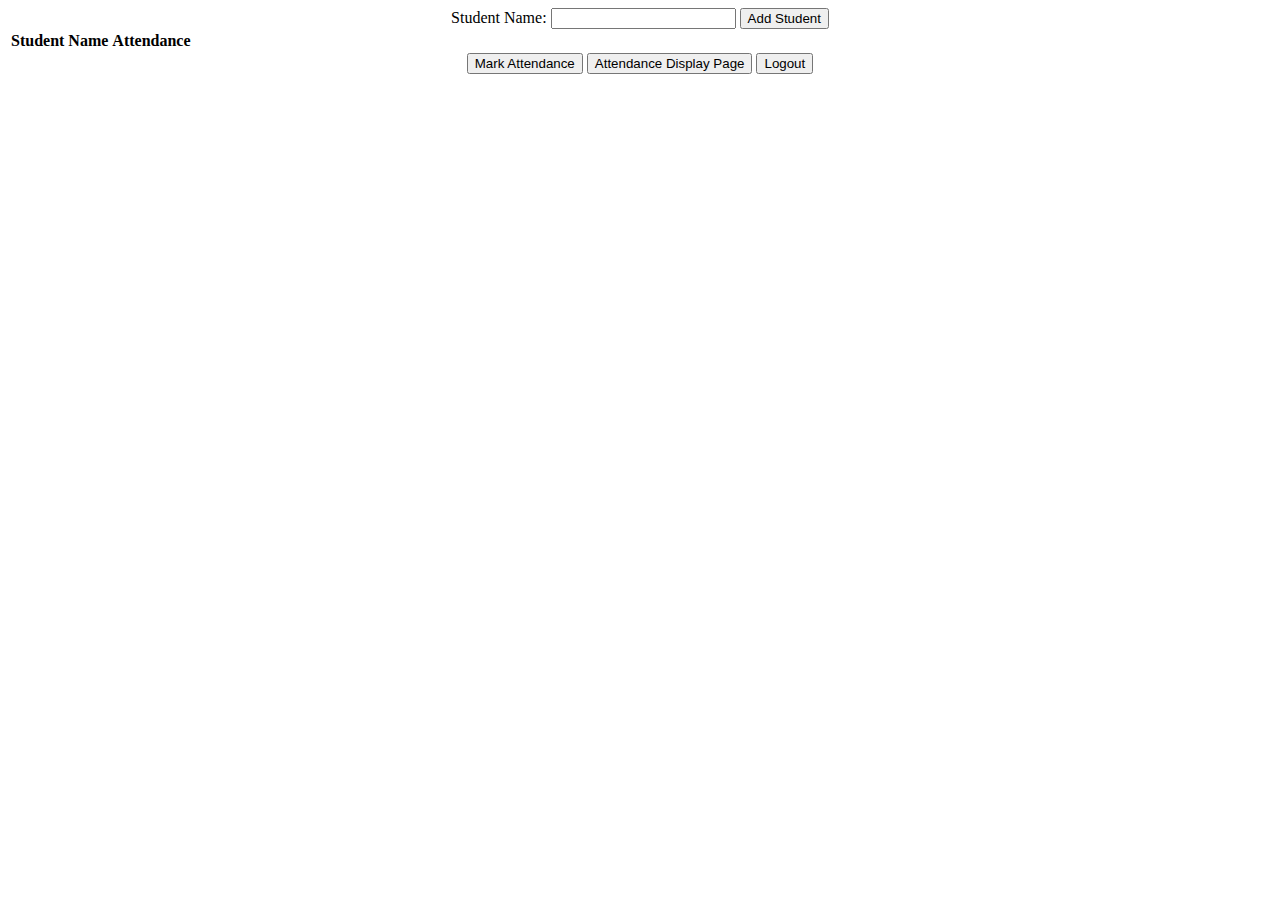
==== attendance.html @ 7b055474 "added attendance.html" ====
<!DOCTYPE html>
<html lang="en">
<head>
    <meta charset="UTF-8">
    <meta name="viewport" content="width=device-width, initial-scale=1.0">
    <link rel="stylesheet" href="style.css">
    <title>Student Attendance System</title>
    <style> 
        body { 
            text-align: center; 
        } 
        h1 { 
            color: green; 
        } 
        span { 
            display: inline;  
            background-color: green; 
            color: white; 
            padding: 10px; 
        } 
    </style> 
</head>
<body>
    <form id="attendanceForm">
        <label for="studentName">Student Name:</label>
        <input type="text" id="studentName" required>
        <button type="button" onclick="addStudent()">Add Student</button>
    </form>

    <table id="attendanceTable">
        <thead>
            <tr>
              <th>Student Name</th>
              <th>Attendance</th>
            </tr>
        </thead>
        <tbody id="attendanceBody"></tbody>
    </table>

    <button onclick="markAttendance()">Mark Attendance</button>
    <button onclick="attendancedisplaypage()">Attendance Display Page</button>
    <button onclick="logout()">Logout</button>

    <script>
        function markAttendance() {
            // Your attendance marking logic
        }

        function attendancedisplaypage() {
            var studentNames = document.querySelectorAll('#attendanceBody tr td:first-child');
            var studentNamesArray = Array.from(studentNames).map(td => td.textContent);

            // Encode the student names in the URL parameter
            var encodedStudentNames = encodeURIComponent(JSON.stringify(studentNamesArray));

            // Navigate to another page using JavaScript
            window.location.href = 'attendancedisplaypage.html?students=' + encodedStudentNames;
        }
     
        function logout() {
            // Clear authentication data or user-related data
            // This example assumes you are using local storage for simplicity
            localStorage.removeItem('authenticationToken'); // Assuming you use some form of authentication token

            // Redirect to the login page or any other appropriate action
            window.location.href = 'login.html';
        }
    </script>
    <script src="script.js"></script>
</body>
</html>
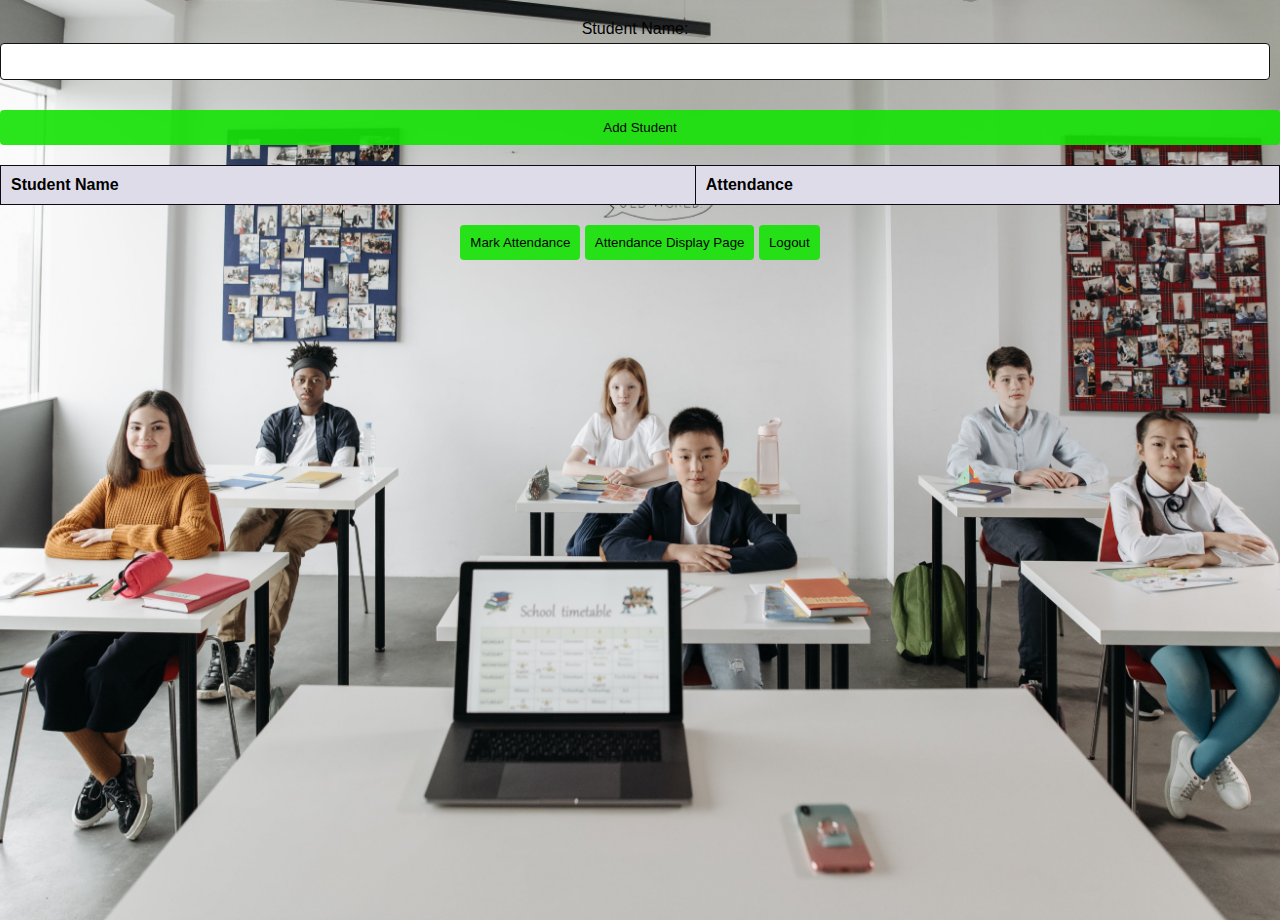
==== commit 9e90242e: "Update attendance.html" ====
--- a/attendance.html
+++ b/attendance.html
@@ -63,7 +63,7 @@
             localStorage.removeItem('authenticationToken'); // Assuming you use some form of authentication token
 
             // Redirect to the login page or any other appropriate action
-            window.location.href = 'login.html';
+            window.location.href = 'index.html';
         }
     </script>
     <script src="script.js"></script>
--- a/style.css
+++ b/style.css
@@ -0,0 +1,140 @@
+body {
+    margin: 0;
+    padding: 0;
+    font-family: 'Arial', sans-serif;
+    background-image: url('pexels-rdne-stock-project-6936022.jpg'); 
+    background-size: cover;
+    background-position: center;
+    background-repeat: no-repeat;
+}
+.login-container {
+    max-width: 400px;
+    margin: 100px auto;
+    background-color: rgba(251, 239, 239, 0.516); /* Transparent white background */
+    padding: 20px;
+    border-radius: 8px;
+    box-shadow: 0 0 10px rgba(23, 1, 1, 0.1);
+    text-align: center;
+}
+
+h2 {
+    color: #05050e;
+}
+
+form {
+    display: flex;
+    flex-direction: column;
+}
+
+label {
+    margin-bottom: 5px;
+}
+
+input {
+    padding: 10px;
+    margin-bottom: 10px;
+    border: 1px solid #100f14;
+    border-radius: 4px;
+}
+
+button {
+    background-color: #4caf50;
+    color: #fff;
+    padding: 10px;
+    border: none;
+    border-radius: 4px;
+    cursor: pointer;
+}
+
+button:hover {
+    background-color: #45a049;
+}
+
+#error-message {
+    color: red;
+    margin-top: 10px;
+}
+
+
+body {
+    margin: 0;
+    padding: 0;
+    font-family: 'Arial', sans-serif;
+    background-image: url('pexels-pavel-danilyuk-8423018.jpg'); 
+    background-size: cover;
+    background-position: center;
+    background-repeat: no-repeat;
+    height: 100vh;
+}
+body {
+    margin: 0;
+    padding: 0;
+    font-family: 'Arial', sans-serif;
+    background-color: #afa8c7ec;
+}
+
+.container {
+    max-width: 800px;
+    margin: 50px auto;
+    background-color: #147ebff4;
+    padding: 20px;
+    border-radius: 8px;
+    box-shadow: 0 0 10px rgba(17, 18, 20, 0.818);
+    text-align: center;
+}
+
+h1 {
+    color: #6c03fefc;
+    text-shadow: #131313;
+    text-decoration-color: #131313;
+    text-decoration-line: underline;
+    text-decoration-style: solid;
+    -webkit-text-fill-color: #700aff;
+}
+
+form {
+    margin-top: 20px;
+}
+
+label {
+    margin-right: 10px;
+}
+
+input {
+    padding: 10px;
+    margin-right: 10px;
+    border: 1px solid #131313;
+    border-radius: 4px;
+}
+
+button {
+    background-color: #15e106e8;
+    color: #040404;
+    padding: 10px;
+    border: none;
+    border-radius: 4px;
+    cursor: pointer;
+    text-decoration-color: #0c0b10;
+}
+
+button:hover {
+    background-color: #45a049;
+}
+
+table {
+    width: 100%;
+    margin-top: 20px;
+    border-collapse: collapse;
+}
+
+th, td {
+    border: 1px solid #0f0a13;
+    padding: 10px;
+    text-align: left;
+    background-color:rgb(223, 220, 233);
+}
+
+button {
+    margin-top: 20px;
+}
+
